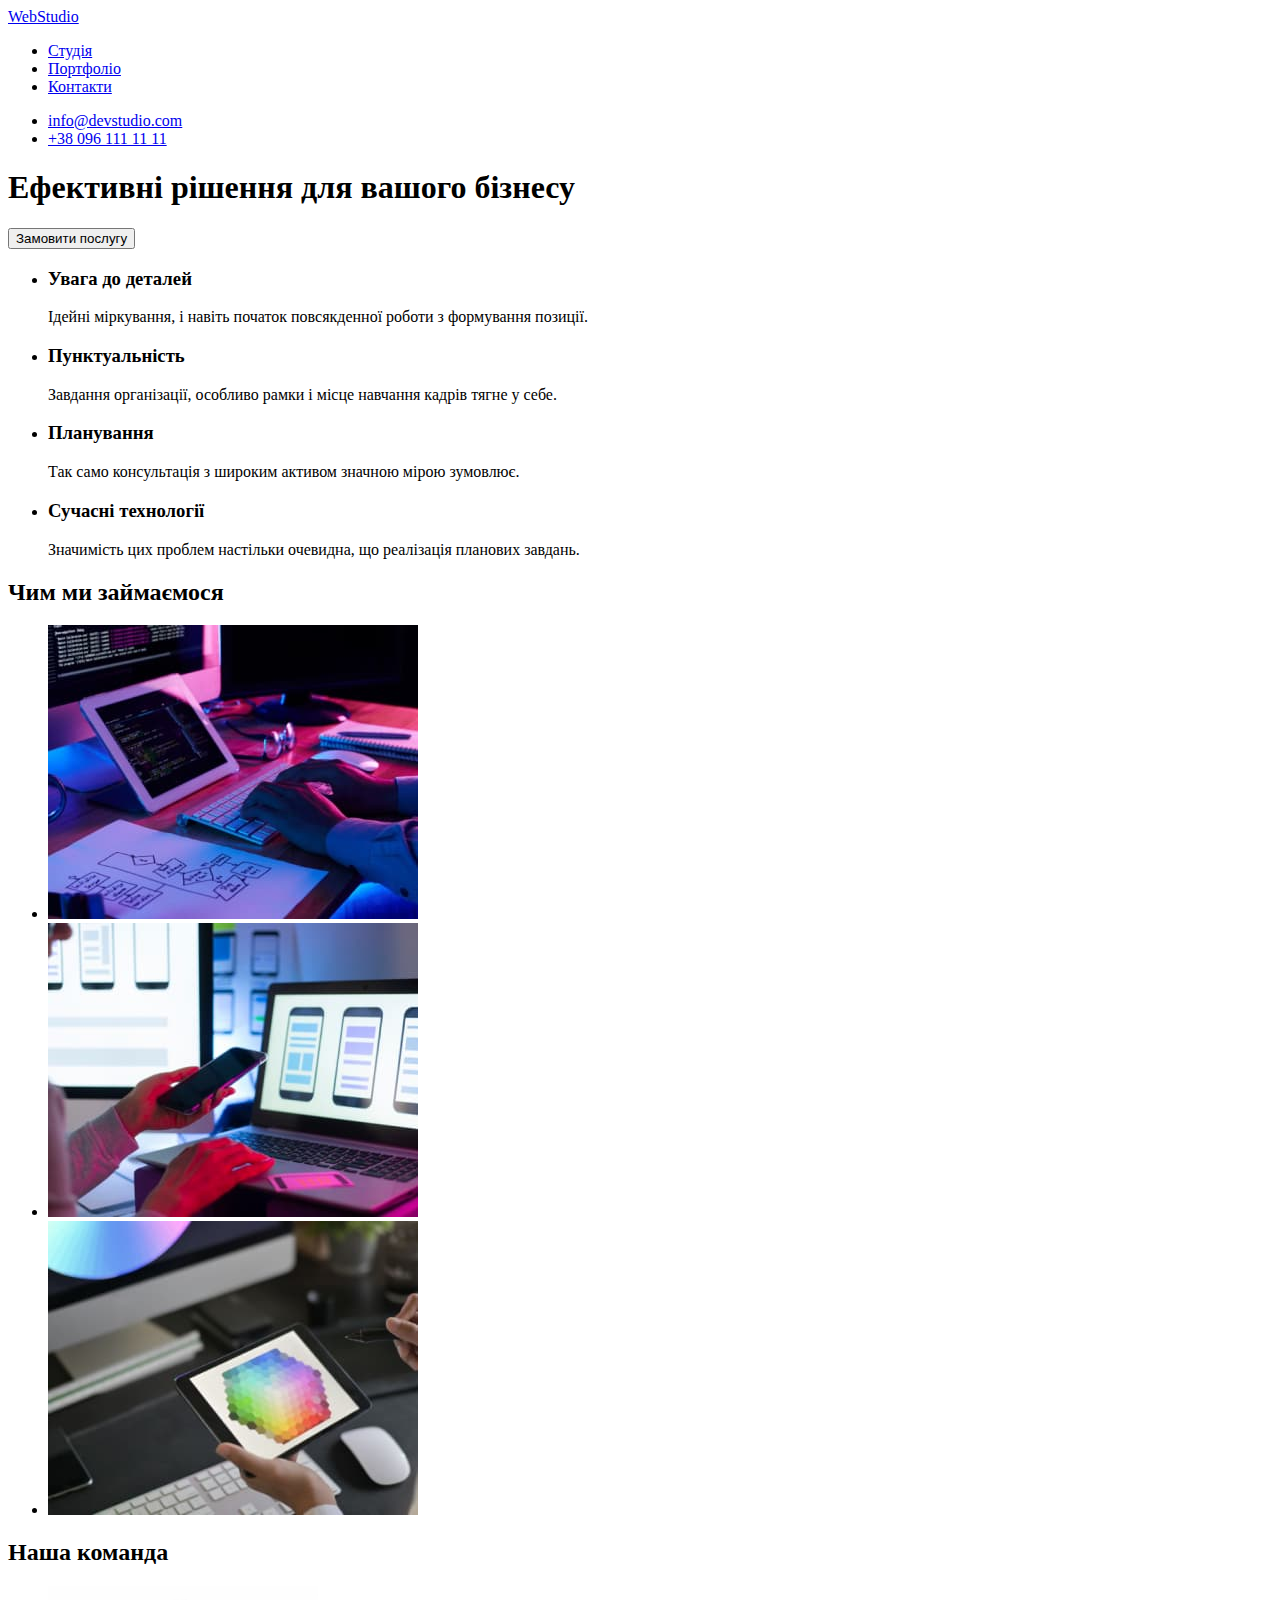
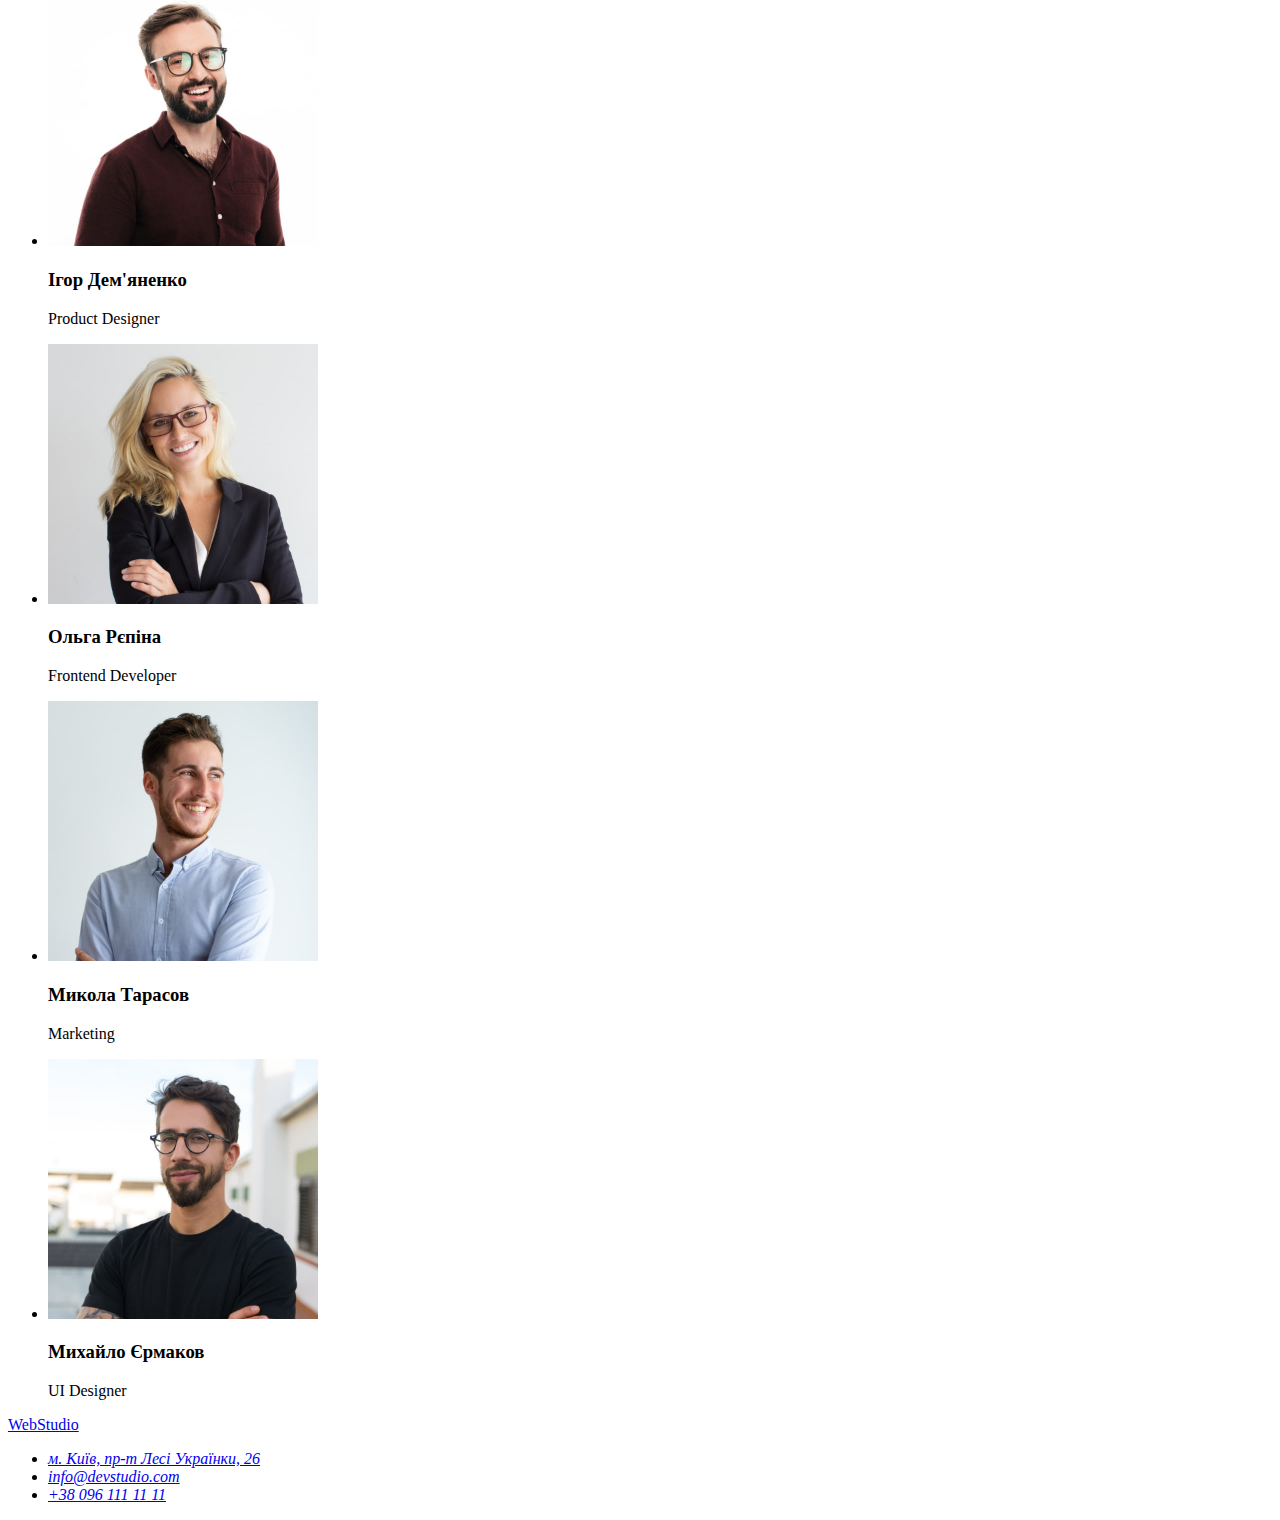
==== index.html @ 42c0fc40 "додано файли з першої домашки" ====
<!DOCTYPE html>
<html lang="uk">

<head>
    <meta charset="UTF-8">
    <meta http-equiv="X-UA-Compatible" content="IE=edge">
    <meta name="viewport" content="width=device-width, initial-scale=1.0">
    <title>ВебСтудія</title>
</head>

<body>
    <header>
        <nav>
            <a href="./index.html" lang="en">WebStudio</a>
            <ul>
                <li><a href="./index.html">Студія</a></li>
                <li><a href="#">Портфоліо</a></li>
                <li><a href="#">Контакти</a></li>
            </ul>
        </nav>
        <ul>
            <li>
                <a href="mailto:info@devstudio.com">info@devstudio.com</a>
            </li>
            <li>
                <a href="tel:+380961111111">+38 096 111 11 11</a>
            </li>
        </ul>
    </header>
    <main>
        <section>
            <h1>Ефективні рішення для вашого бізнесу</h1>
            <button type="button">Замовити послугу</button>
        </section>
        <section>
            <h2 hidden>Переваги</h2>
            <ul>
                <li>
                    <h3>Увага до деталей</h3>
                    <p>Ідейні міркування, і навіть початок повсякденної роботи з формування позиції.</p>
                </li>
                <li>
                    <h3>Пунктуальність</h3>
                    <p>Завдання організації, особливо рамки і місце навчання кадрів тягне у себе.</p>
                </li>
                <li>
                    <h3>Планування</h3>
                    <p>Так само консультація з широким активом значною мірою зумовлює.</p>
                </li>
                <li>
                    <h3>Сучасні технології</h3>
                    <p>Значимість цих проблем настільки очевидна, що реалізація планових завдань.</p>
                </li>
            </ul>
        </section>
        <section>
            <h2>Чим ми займаємося</h2>
            <ul>
                <li>
                    <img src="./images/pc.jpg" alt="фахівець друкує на компютері" width="370" height="294" />
                </li>
                <li>
                    <img src="./images/phone.jpg" alt="фахівець тримає телефон" width="370" height="294" />
                </li>
                <li>
                    <img src="./images/tablet.jpg" alt="фахівець тримає планшет" width="370" height="294" />
                </li>
            </ul>
        </section>
        <section>
            <h2>Наша команда</h2>
            <ul>
                <li>
                    <img src="./images/demianenko.jpg" alt="дизайнер продукту" width="270" height="260" />
                    <h3>Ігор Дем'яненко</h3>
                    <p lang="en">Product Designer</p>
                </li>
                <li>
                    <img src="./images/repina.jpg" alt="фронтенд розробник" width="270" height="260" />
                    <h3>Ольга Рєпіна</h3>
                    <p lang="en">Frontend Developer</p>
                </li>
                <li>
                    <img src="./images/tarasov.jpg" alt="фахівець з маркетингу" width="270" height="260" />
                    <h3>Микола Тарасов</h3>
                    <p lang="en">Marketing</p>
                </li>
                <li>
                    <img src="./images/ermakov.jpg" alt="дизайнер інтерфейсу" width="270" height="260" />
                    <h3>Михайло Єрмаков</h3>
                    <p lang="en">UI Designer</p>
                </li>
            </ul>
        </section>
    </main>
    <footer>
        <a href="./index.html" lang="en">WebStudio</a>
        <address>
            <ul>
                <li>
                    <a href="https://goo.gl/maps/4MRHVRygJ4gSizLD6" target="_blank"
                        rel="noopener noreferrer nofollow">м. Київ, пр-т Лесі
                        Українки, 26</a>
                </li>
                <li>
                    <a href="mailto:info@devstudio.com">info@devstudio.com</a>
                </li>
                <li>
                    <a href="tel:+380961111111">+38 096 111 11 11</a>
                </li>
            </ul>
        </address>
    </footer>
</body>

</html>
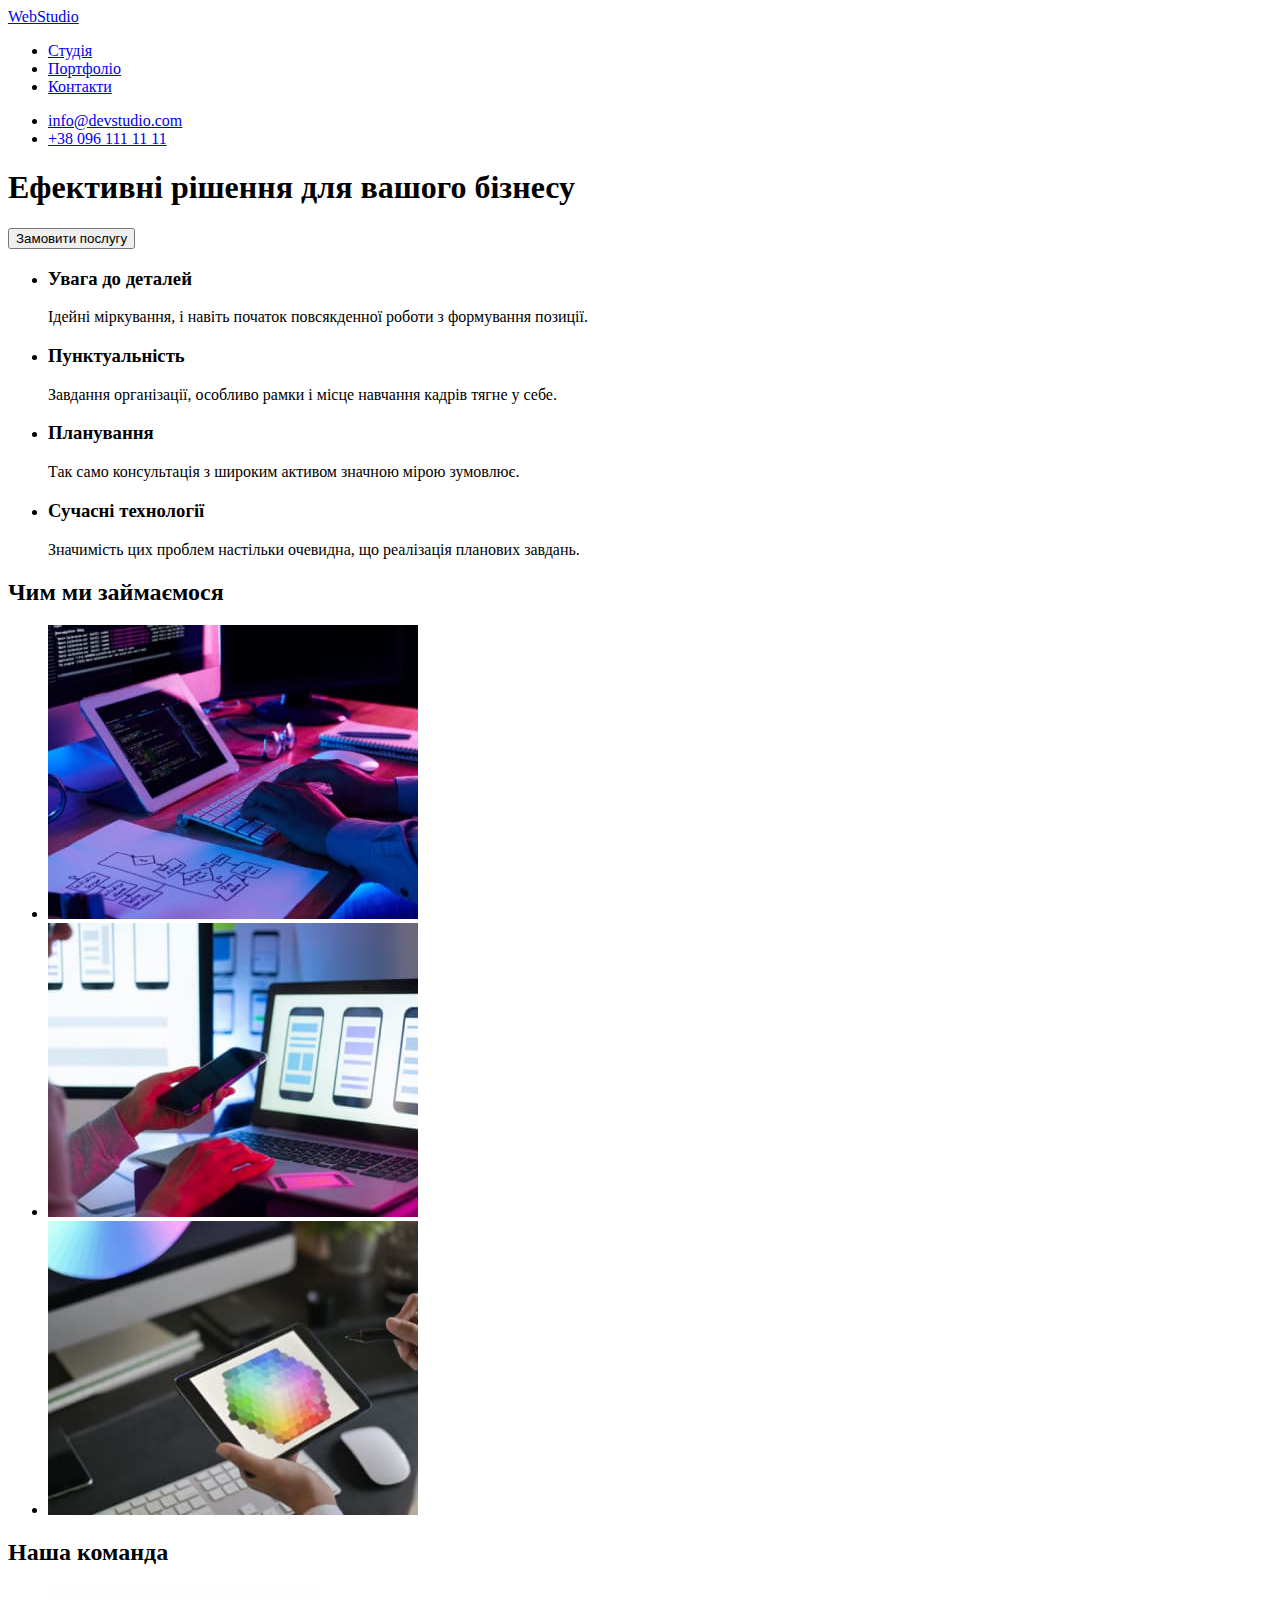
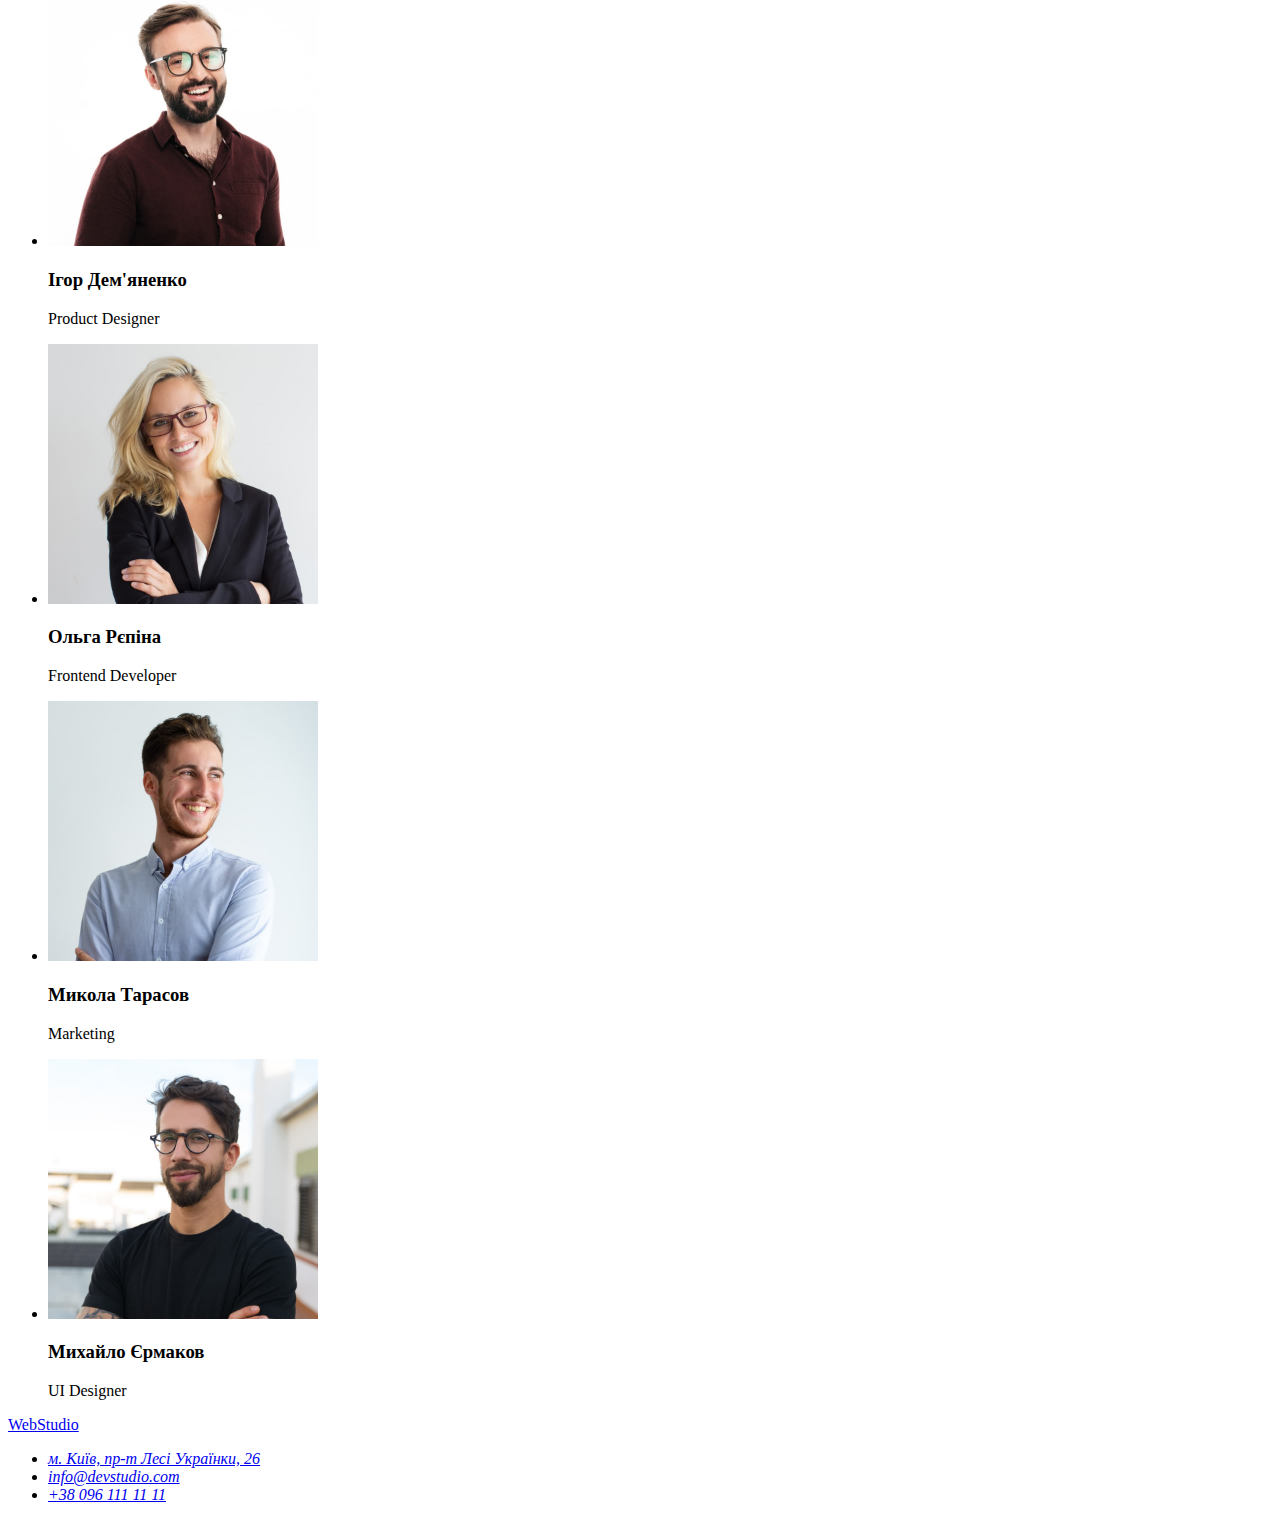
==== commit d5b500c1: "додано класи" ====
--- a/index.html
+++ b/index.html
@@ -6,107 +6,112 @@
     <meta http-equiv="X-UA-Compatible" content="IE=edge">
     <meta name="viewport" content="width=device-width, initial-scale=1.0">
     <title>ВебСтудія</title>
+    <link rel="preconnect" href="https://fonts.googleapis.com">
+    <link rel="preconnect" href="https://fonts.gstatic.com" crossorigin>
+    <link href="https://fonts.googleapis.com/css2?family=Raleway:wght@700&family=Roboto:wght@400;500;700;900&display=swap"
+        rel="stylesheet">
+    <link rel="stylesheet" href="./css/styles.css">
 </head>
 
 <body>
-    <header>
+    <header class="header">
         <nav>
-            <a href="./index.html" lang="en">WebStudio</a>
-            <ul>
-                <li><a href="./index.html">Студія</a></li>
-                <li><a href="#">Портфоліо</a></li>
-                <li><a href="#">Контакти</a></li>
+            <a class="logo" href="./index.html" lang="en"><span>Web</span>Studio</a>
+            <ul class="header-nav">
+                <li><a class="header-link" href="./index.html">Студія</a></li>
+                <li><a class="header-link" href="./portfolio.html">Портфоліо</a></li>
+                <li><a class="header-link" href="#">Контакти</a></li>
             </ul>
         </nav>
-        <ul>
+        <ul class="header-list">
             <li>
-                <a href="mailto:info@devstudio.com">info@devstudio.com</a>
+                <a class="header-link" href="mailto:info@devstudio.com">info@devstudio.com</a>
             </li>
             <li>
-                <a href="tel:+380961111111">+38 096 111 11 11</a>
+                <a class="header-link" href="tel:+380961111111">+38 096 111 11 11</a>
             </li>
         </ul>
     </header>
     <main>
-        <section>
-            <h1>Ефективні рішення для вашого бізнесу</h1>
-            <button type="button">Замовити послугу</button>
+        <section class="hero">
+            <h1 class="hero-title">Ефективні рішення для вашого бізнесу</h1>
+            <button type="button" class="hero-btn">Замовити послугу</button>
         </section>
-        <section>
+        <section class="benefits">
             <h2 hidden>Переваги</h2>
-            <ul>
-                <li>
-                    <h3>Увага до деталей</h3>
-                    <p>Ідейні міркування, і навіть початок повсякденної роботи з формування позиції.</p>
+            <ul class="benefits-list">
+                <li class="benefits-item">
+                    <h3 class="title">Увага до деталей</h3>
+                    <p class="text">Ідейні міркування, і навіть початок повсякденної роботи з формування позиції.</p>
                 </li>
-                <li>
-                    <h3>Пунктуальність</h3>
-                    <p>Завдання організації, особливо рамки і місце навчання кадрів тягне у себе.</p>
+                <li class="benefits-item">
+                    <h3 class="title">Пунктуальність</h3>
+                    <p class="text">Завдання організації, особливо рамки і місце навчання кадрів тягне у себе.</p>
                 </li>
-                <li>
-                    <h3>Планування</h3>
-                    <p>Так само консультація з широким активом значною мірою зумовлює.</p>
+                <li class="benefits-item">
+                    <h3 class="title">Планування</h3>
+                    <p class="text">Так само консультація з широким активом значною мірою зумовлює.</p>
                 </li>
-                <li>
-                    <h3>Сучасні технології</h3>
-                    <p>Значимість цих проблем настільки очевидна, що реалізація планових завдань.</p>
+                <li class="benefits-item">
+                    <h3 class="title">Сучасні технології</h3>
+                    <p class="text">Значимість цих проблем настільки очевидна, що реалізація планових завдань.</p>
                 </li>
             </ul>
         </section>
-        <section>
-            <h2>Чим ми займаємося</h2>
-            <ul>
-                <li>
+        <section class="work">
+            <h2 class="work-title">Чим ми займаємося</h2>
+            <ul class="work-list">
+                <li class="work-item">
                     <img src="./images/pc.jpg" alt="фахівець друкує на компютері" width="370" height="294" />
                 </li>
-                <li>
+                <li class="work-item">
                     <img src="./images/phone.jpg" alt="фахівець тримає телефон" width="370" height="294" />
                 </li>
-                <li>
+                <li class="work-item">
                     <img src="./images/tablet.jpg" alt="фахівець тримає планшет" width="370" height="294" />
                 </li>
             </ul>
         </section>
-        <section>
-            <h2>Наша команда</h2>
-            <ul>
-                <li>
+        <section class="team">
+            <h2 class="team-title">Наша команда</h2>
+            <ul class="team-list">
+                <li class="team-item">
                     <img src="./images/demianenko.jpg" alt="дизайнер продукту" width="270" height="260" />
-                    <h3>Ігор Дем'яненко</h3>
-                    <p lang="en">Product Designer</p>
+                    <h3 class="team-subtitle">Ігор Дем'яненко</h3>
+                    <p class="text" lang="en">Product Designer</p>
                 </li>
-                <li>
+                <li class="team-item">
                     <img src="./images/repina.jpg" alt="фронтенд розробник" width="270" height="260" />
-                    <h3>Ольга Рєпіна</h3>
-                    <p lang="en">Frontend Developer</p>
+                    <h3 class="team-subtitle">Ольга Рєпіна</h3>
+                    <p class="text" lang="en">Frontend Developer</p>
                 </li>
-                <li>
+                <li class="team-item">
                     <img src="./images/tarasov.jpg" alt="фахівець з маркетингу" width="270" height="260" />
-                    <h3>Микола Тарасов</h3>
-                    <p lang="en">Marketing</p>
+                    <h3 class="team-subtitle">Микола Тарасов</h3>
+                    <p class="text" lang="en">Marketing</p>
                 </li>
-                <li>
+                <li class="team-item">
                     <img src="./images/ermakov.jpg" alt="дизайнер інтерфейсу" width="270" height="260" />
-                    <h3>Михайло Єрмаков</h3>
-                    <p lang="en">UI Designer</p>
+                    <h3 class="team-subtitle">Михайло Єрмаков</h3>
+                    <p class="text" lang="en">UI Designer</p>
                 </li>
             </ul>
         </section>
     </main>
-    <footer>
-        <a href="./index.html" lang="en">WebStudio</a>
-        <address>
-            <ul>
-                <li>
-                    <a href="https://goo.gl/maps/4MRHVRygJ4gSizLD6" target="_blank"
+    <footer class="footer">
+        <a class="logo" href="./index.html" lang="en"><span>Web</span>Studio</a>
+        <address class="address">
+            <ul class="address-list">
+                <li class="address-item">
+                    <a class="address-link" href="https://goo.gl/maps/4MRHVRygJ4gSizLD6" target="_blank"
                         rel="noopener noreferrer nofollow">м. Київ, пр-т Лесі
                         Українки, 26</a>
                 </li>
-                <li>
-                    <a href="mailto:info@devstudio.com">info@devstudio.com</a>
+                <li class="address-item">
+                    <a class="address-link" href="mailto:info@devstudio.com">info@devstudio.com</a>
                 </li>
-                <li>
-                    <a href="tel:+380961111111">+38 096 111 11 11</a>
+                <li class="address-item">
+                    <a class="address-link" href="tel:+380961111111">+38 096 111 11 11</a>
                 </li>
             </ul>
         </address>
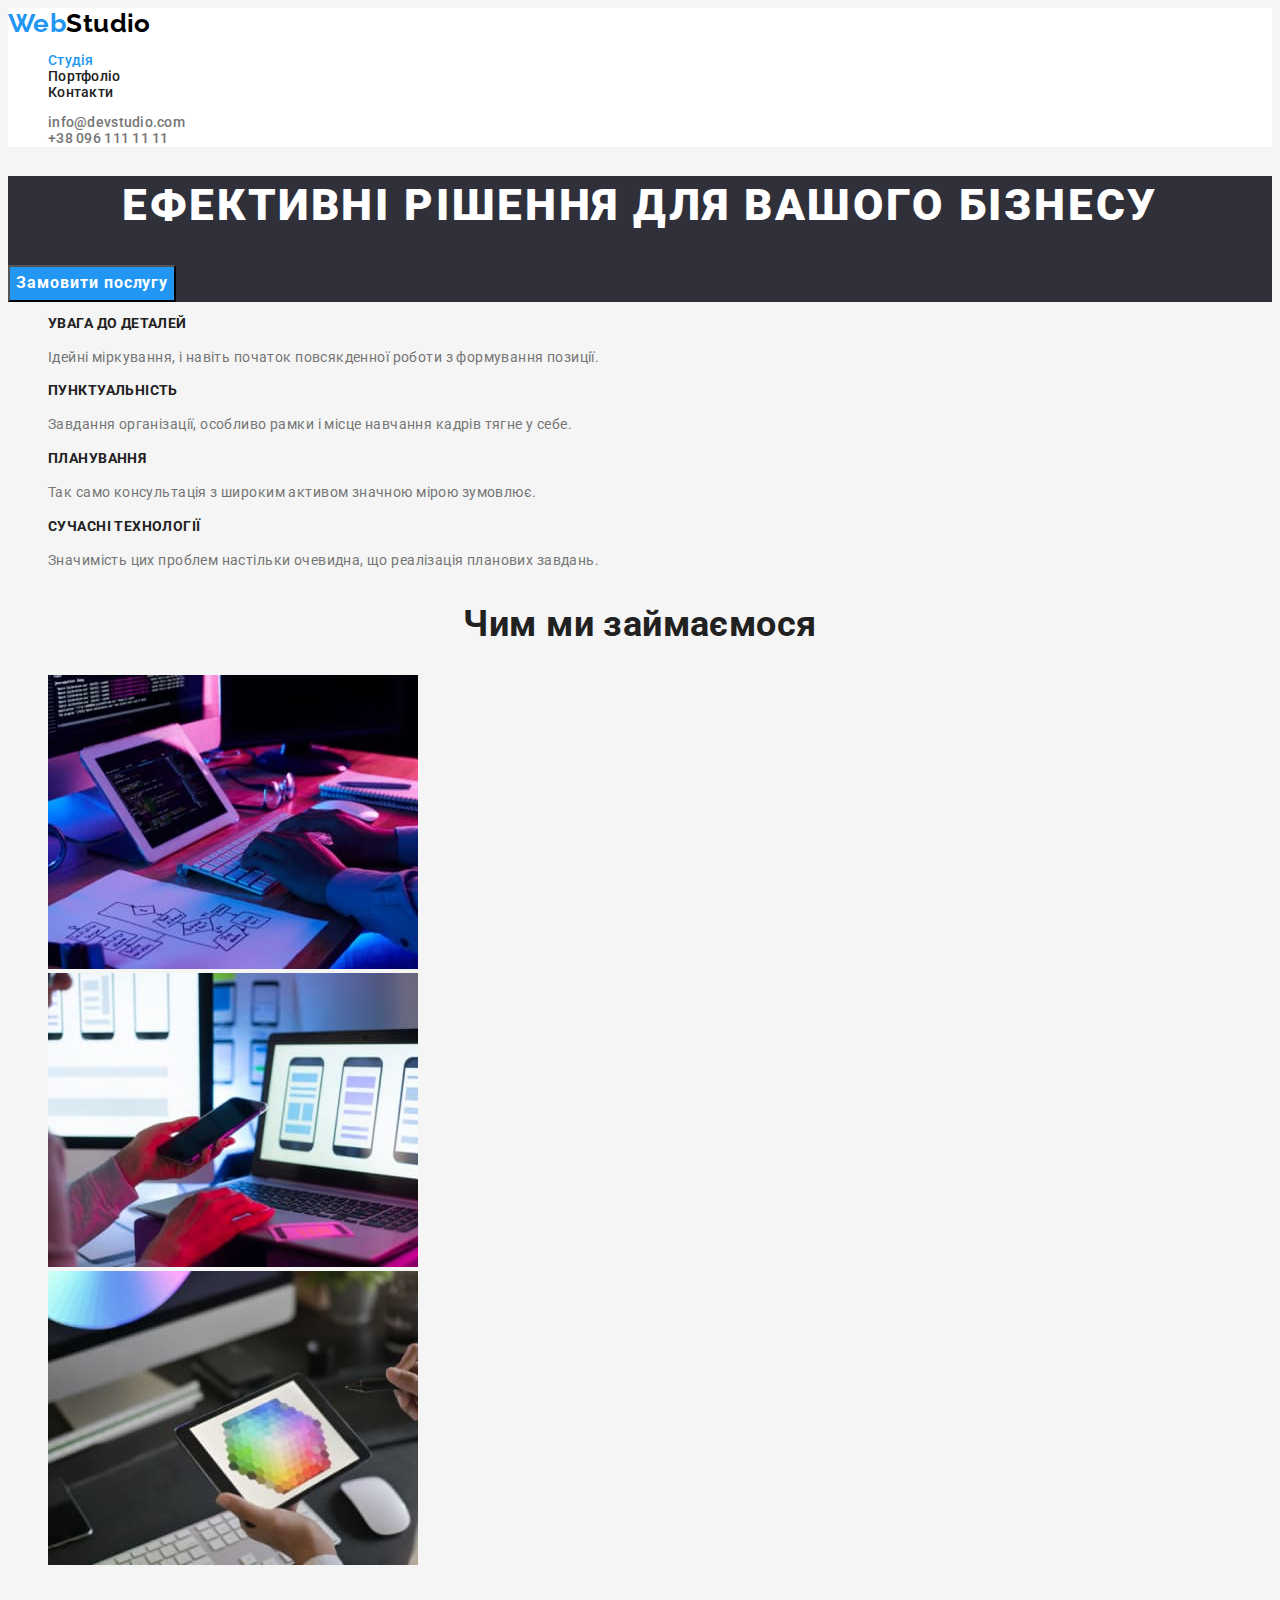
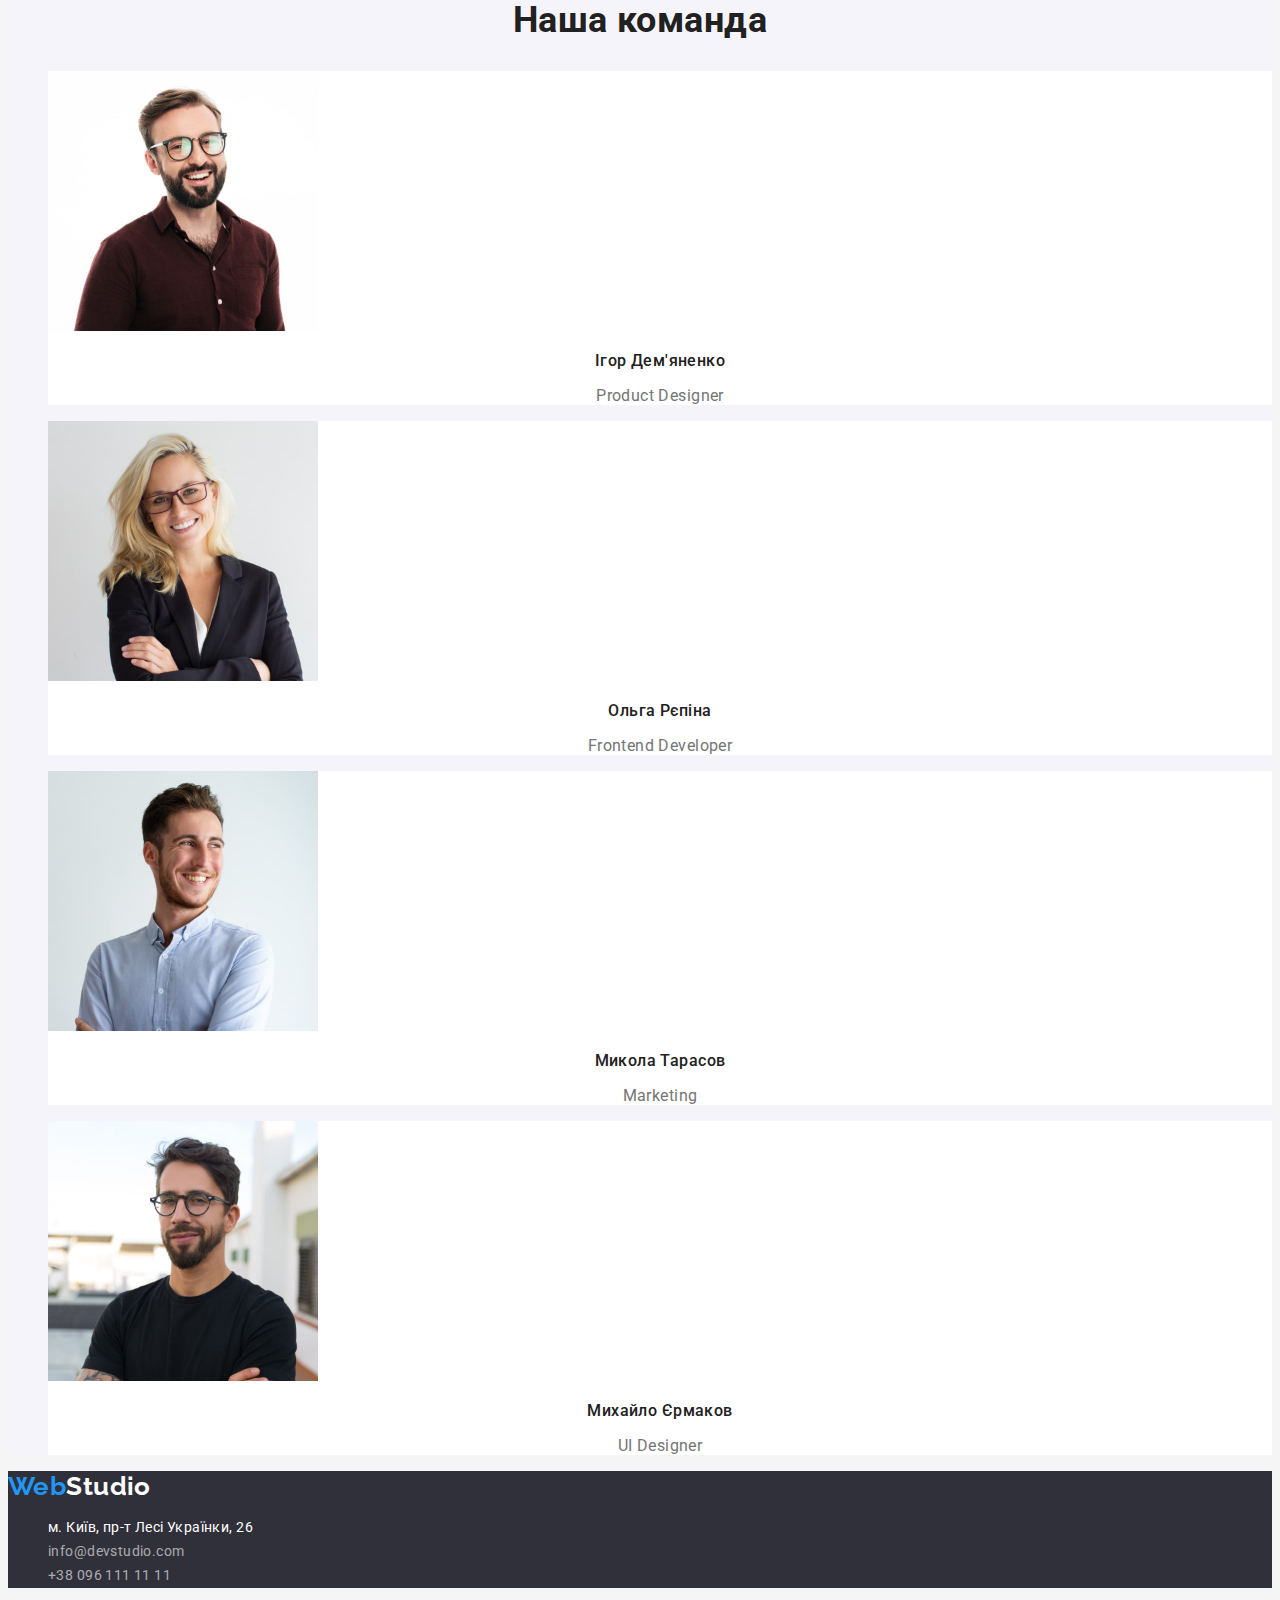
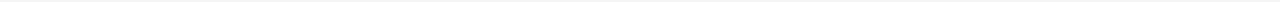
==== commit 522550c6: "scc стилі прописано" ====
--- a/index.html
+++ b/index.html
@@ -16,19 +16,19 @@
 <body>
     <header class="header">
         <nav>
-            <a class="logo" href="./index.html" lang="en"><span>Web</span>Studio</a>
-            <ul class="header-nav">
-                <li><a class="header-link" href="./index.html">Студія</a></li>
-                <li><a class="header-link" href="./portfolio.html">Портфоліо</a></li>
-                <li><a class="header-link" href="#">Контакти</a></li>
+            <a class="logo-header link" href="./index.html" lang="en"><span class="logo">Web</span>Studio</a>
+            <ul class="header-nav list">
+                <li><a class="header-link link current" href="./index.html">Студія</a></li>
+                <li><a class="header-link link" href="./portfolio.html">Портфоліо</a></li>
+                <li><a class="header-link link" href="#">Контакти</a></li>
             </ul>
         </nav>
-        <ul class="header-list">
+        <ul class="header-list list">
             <li>
-                <a class="header-link" href="mailto:info@devstudio.com">info@devstudio.com</a>
+                <a class="contact-link link" href="mailto:info@devstudio.com">info@devstudio.com</a>
             </li>
             <li>
-                <a class="header-link" href="tel:+380961111111">+38 096 111 11 11</a>
+                <a class="contact-link link" href="tel:+380961111111">+38 096 111 11 11</a>
             </li>
         </ul>
     </header>
@@ -39,7 +39,7 @@
         </section>
         <section class="benefits">
             <h2 hidden>Переваги</h2>
-            <ul class="benefits-list">
+            <ul class="benefits-list list">
                 <li class="benefits-item">
                     <h3 class="title">Увага до деталей</h3>
                     <p class="text">Ідейні міркування, і навіть початок повсякденної роботи з формування позиції.</p>
@@ -60,7 +60,7 @@
         </section>
         <section class="work">
             <h2 class="work-title">Чим ми займаємося</h2>
-            <ul class="work-list">
+            <ul class="work-list list">
                 <li class="work-item">
                     <img src="./images/pc.jpg" alt="фахівець друкує на компютері" width="370" height="294" />
                 </li>
@@ -74,7 +74,7 @@
         </section>
         <section class="team">
             <h2 class="team-title">Наша команда</h2>
-            <ul class="team-list">
+            <ul class="team-list list">
                 <li class="team-item">
                     <img src="./images/demianenko.jpg" alt="дизайнер продукту" width="270" height="260" />
                     <h3 class="team-subtitle">Ігор Дем'яненко</h3>
@@ -99,19 +99,19 @@
         </section>
     </main>
     <footer class="footer">
-        <a class="logo" href="./index.html" lang="en"><span>Web</span>Studio</a>
+        <a class="logo-footer link" href="./index.html" lang="en"><span class="logo">Web</span>Studio</a>
         <address class="address">
-            <ul class="address-list">
+            <ul class="address-list list">
                 <li class="address-item">
-                    <a class="address-link" href="https://goo.gl/maps/4MRHVRygJ4gSizLD6" target="_blank"
+                    <a class="maps-link link" href="https://goo.gl/maps/4MRHVRygJ4gSizLD6" target="_blank"
                         rel="noopener noreferrer nofollow">м. Київ, пр-т Лесі
                         Українки, 26</a>
                 </li>
                 <li class="address-item">
-                    <a class="address-link" href="mailto:info@devstudio.com">info@devstudio.com</a>
+                    <a class="address-link link" href="mailto:info@devstudio.com">info@devstudio.com</a>
                 </li>
                 <li class="address-item">
-                    <a class="address-link" href="tel:+380961111111">+38 096 111 11 11</a>
+                    <a class="address-link link" href="tel:+380961111111">+38 096 111 11 11</a>
                 </li>
             </ul>
         </address>
--- a/css/styles.css
+++ b/css/styles.css
@@ -0,0 +1,240 @@
+:root{
+    --primary-fon-color: #F5F5F5;
+    --secondary-fon-color: #F5F4FA;
+    --accent-fon-color: #2F303A;
+    --primary-text-color: #212121;
+    --secondary-color: #FFFFFF;
+    --contrast-color: #2196F3;
+    --activ-color: #188CE8;
+    --text-color: #757575;
+    --text-logo-color: #000000;
+    --address-color: rgba(255,255,255,0.6);
+}
+
+body{
+    font-family: 'Roboto', sans-serif;
+    font-style: normal;
+    font-weight: 400;
+    font-size: 14px;
+    line-height: 1.14;      
+    letter-spacing: 0.03em;
+
+    background-color: var(--primary-fon-color);
+    color: var(--primary-text-color);
+}
+
+.list{
+    list-style: none;
+}
+
+.link{
+    text-decoration: none;
+}
+
+button{
+    cursor: pointer;
+}
+
+/*                                                       Хедер  */
+
+.header{
+    background-color: var(--secondary-color);
+}
+
+.logo-header{
+    font-family: 'Raleway';
+    font-weight: 700;
+    font-size: 26px;
+    line-height: 1.19; 
+    color: var(--text-logo-color);      
+}
+
+.logo{
+    color: var(--contrast-color);
+}
+
+.header-link{
+    font-weight: 500;
+    letter-spacing: 0.02em;
+    color: inherit;
+}
+
+.header-link:hover,
+.header-link:focus{
+    color: var(--contrast-color);
+}
+
+.current{
+    color: var(--contrast-color); 
+}
+
+.contact-link{
+    font-weight: 500;
+    letter-spacing: 0.02em;
+    color: var(--text-color);
+}
+
+.contact-link:hover,
+.contact-link:focus{
+    color: var(--contrast-color);
+}
+    
+/*                                                  секція "Герой"  */
+
+.hero{
+    background-color: var(--accent-fon-color);
+}
+
+h1{
+    font-weight: 900;
+    font-size: 44px;
+    line-height: 1.36;
+    text-align: center;
+    letter-spacing: 0.06em;
+    text-transform: uppercase;
+    color: var(--secondary-color);
+}
+
+.hero-btn{
+    font-family: 'Roboto';
+    font-style: normal;
+    font-weight: 700;
+    font-size: 16px;
+    line-height: 1.88;
+    display: flex;
+    align-items: center;
+    text-align: center;
+    letter-spacing: 0.06em;
+    color: var(--secondary-color);
+    background-color: var(--contrast-color);
+}
+
+.hero-btn:hover,
+.hero-btn:focus{
+    background-color: var(--activ-color);
+}
+
+/*                                            секція "Переваги"  */
+
+.benefits .title{
+    font-size: 14px;
+    text-transform: uppercase;
+}
+
+.benefits .text{
+    line-height: 1.71;
+    color: var(--text-color);
+}
+
+/*                                            секція "Чим ми займаємося"  */
+
+.work-title{
+    font-size: 36px;
+    line-height: 1.17;
+    text-align: center;
+}
+
+/*                                            секція "Наша команда"   */
+
+.team{
+    background-color: var(--secondary-fon-color);
+}
+
+.team-item {
+    background-color: var(--secondary-color);
+}
+
+.team-title{
+    font-size: 36px;
+    line-height: 1.17;
+    text-align: center;
+}
+
+.team-subtitle{
+    font-weight: 500;
+    font-size: 16px;
+    line-height: 1.19;
+    text-align: center;
+}
+
+.team-item .text{
+    font-size: 16px;
+    line-height: 1.19;
+    text-align: center;
+    color: var(--text-color);
+}
+
+/*                                            Футер  */
+
+.footer{
+    background-color: var(--accent-fon-color);
+}
+
+.logo-footer{
+    font-family: 'Raleway';
+    font-weight: 700;
+    font-size: 26px;
+    line-height: 1.19;
+    color: var(--secondary-color);
+}
+
+.address{
+    font-style: normal;
+}
+
+.maps-link{
+    line-height: 1.71;
+    color: var(--secondary-color);
+}
+
+.maps-link:hover,
+.maps-link:focus{
+    color: var(--contrast-color);
+}
+
+.address-link{
+    line-height: 1.71;
+    color: var(--address-color);
+}
+
+.address-link:hover,
+.address-link:focus {
+    color: var(--contrast-color);
+}
+
+/*                                       секція "Портфоліо"  */
+
+
+.filtr-btn {
+    font-family: 'Roboto';
+    font-style: normal;
+    font-weight: 500;
+    font-size: 16px;
+    line-height: 1.63;
+    text-align: center;
+    letter-spacing: 0.03em;
+    color: var(--primary-text-color);
+    background-color: var(--secondary-fon-color);
+}
+
+.filtr-btn:hover,
+.filtr-btn:focus {
+    background-color: var(--contrast-color);
+}
+
+.portfolio-item{
+    background-color: var(--secondary-color);
+}
+
+.portfolio-item .title{
+    font-size: 18px;
+    line-height: 2;
+    letter-spacing: 0.06em;
+    color: var(--primary-text-color);
+}
+
+.portfolio-item .text{
+    font-size: 16px;
+    line-height: 1.88;
+    color:var(--text-color);
+}
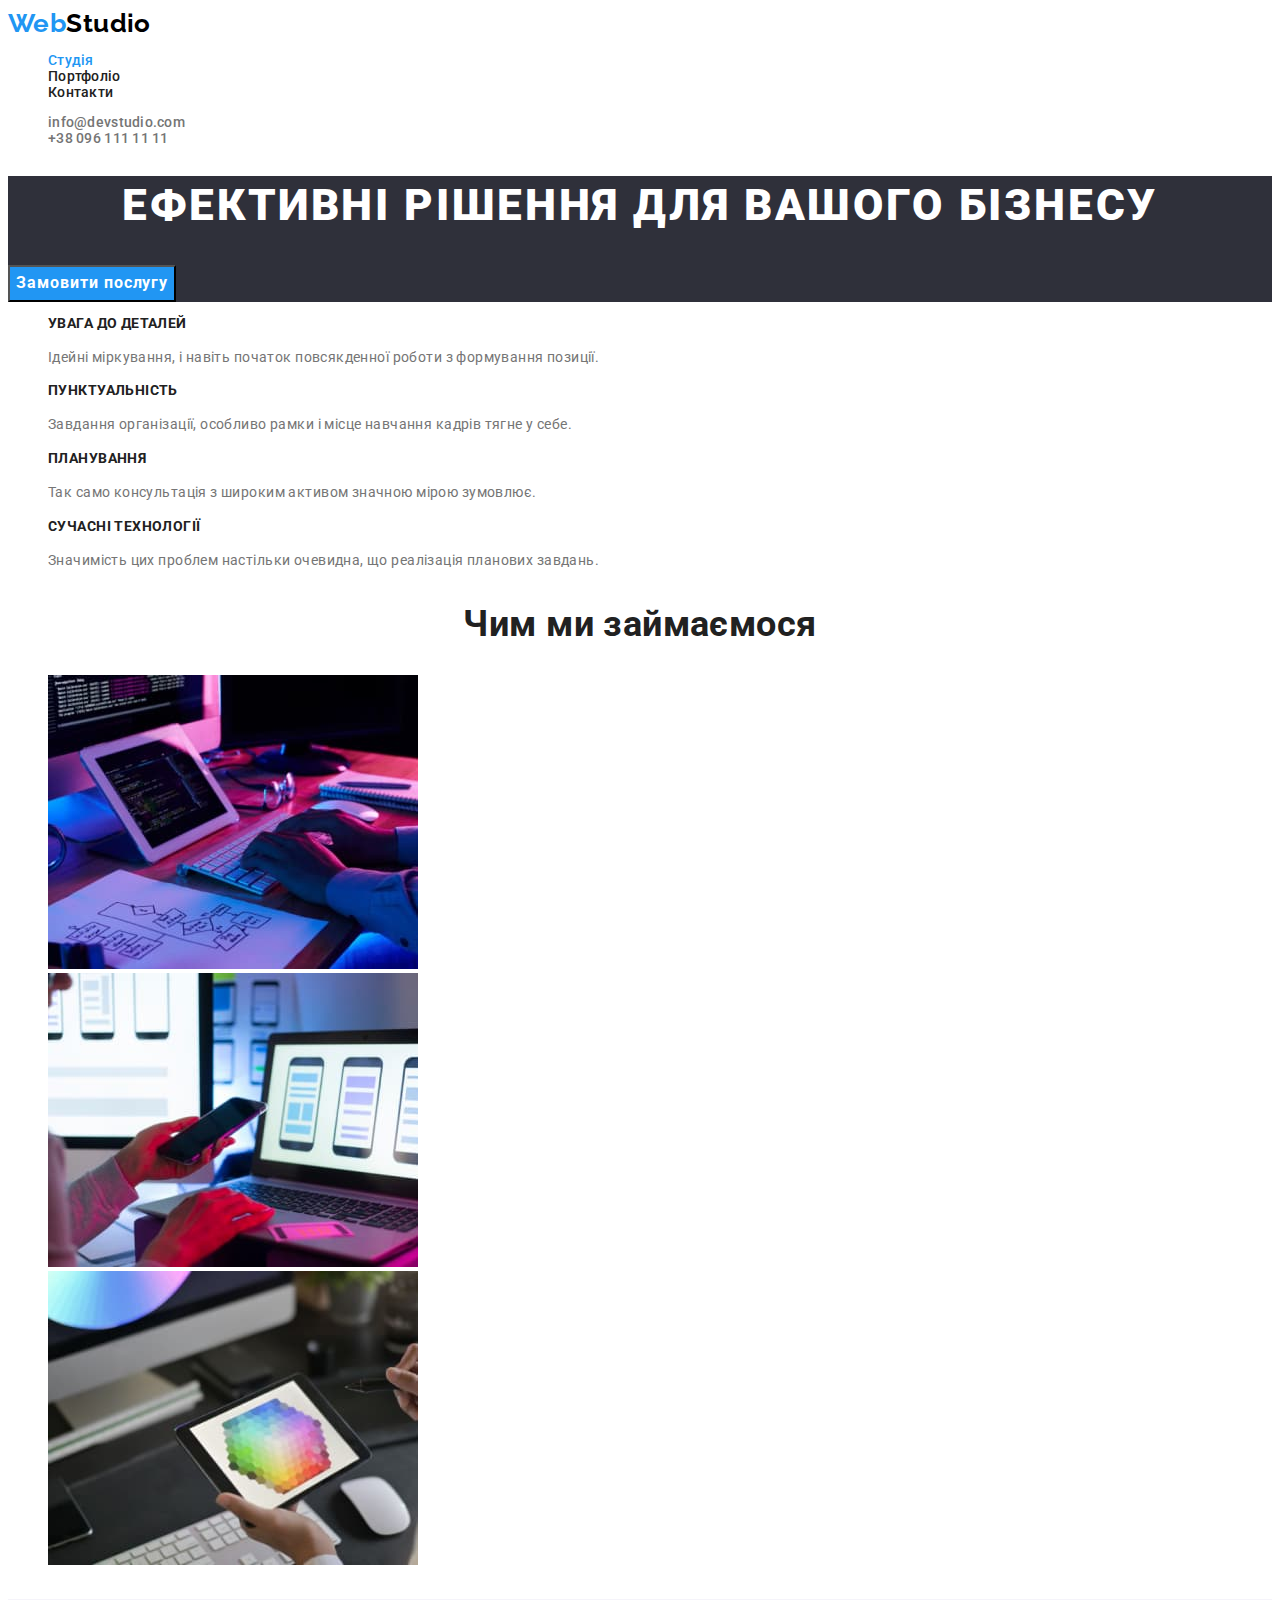
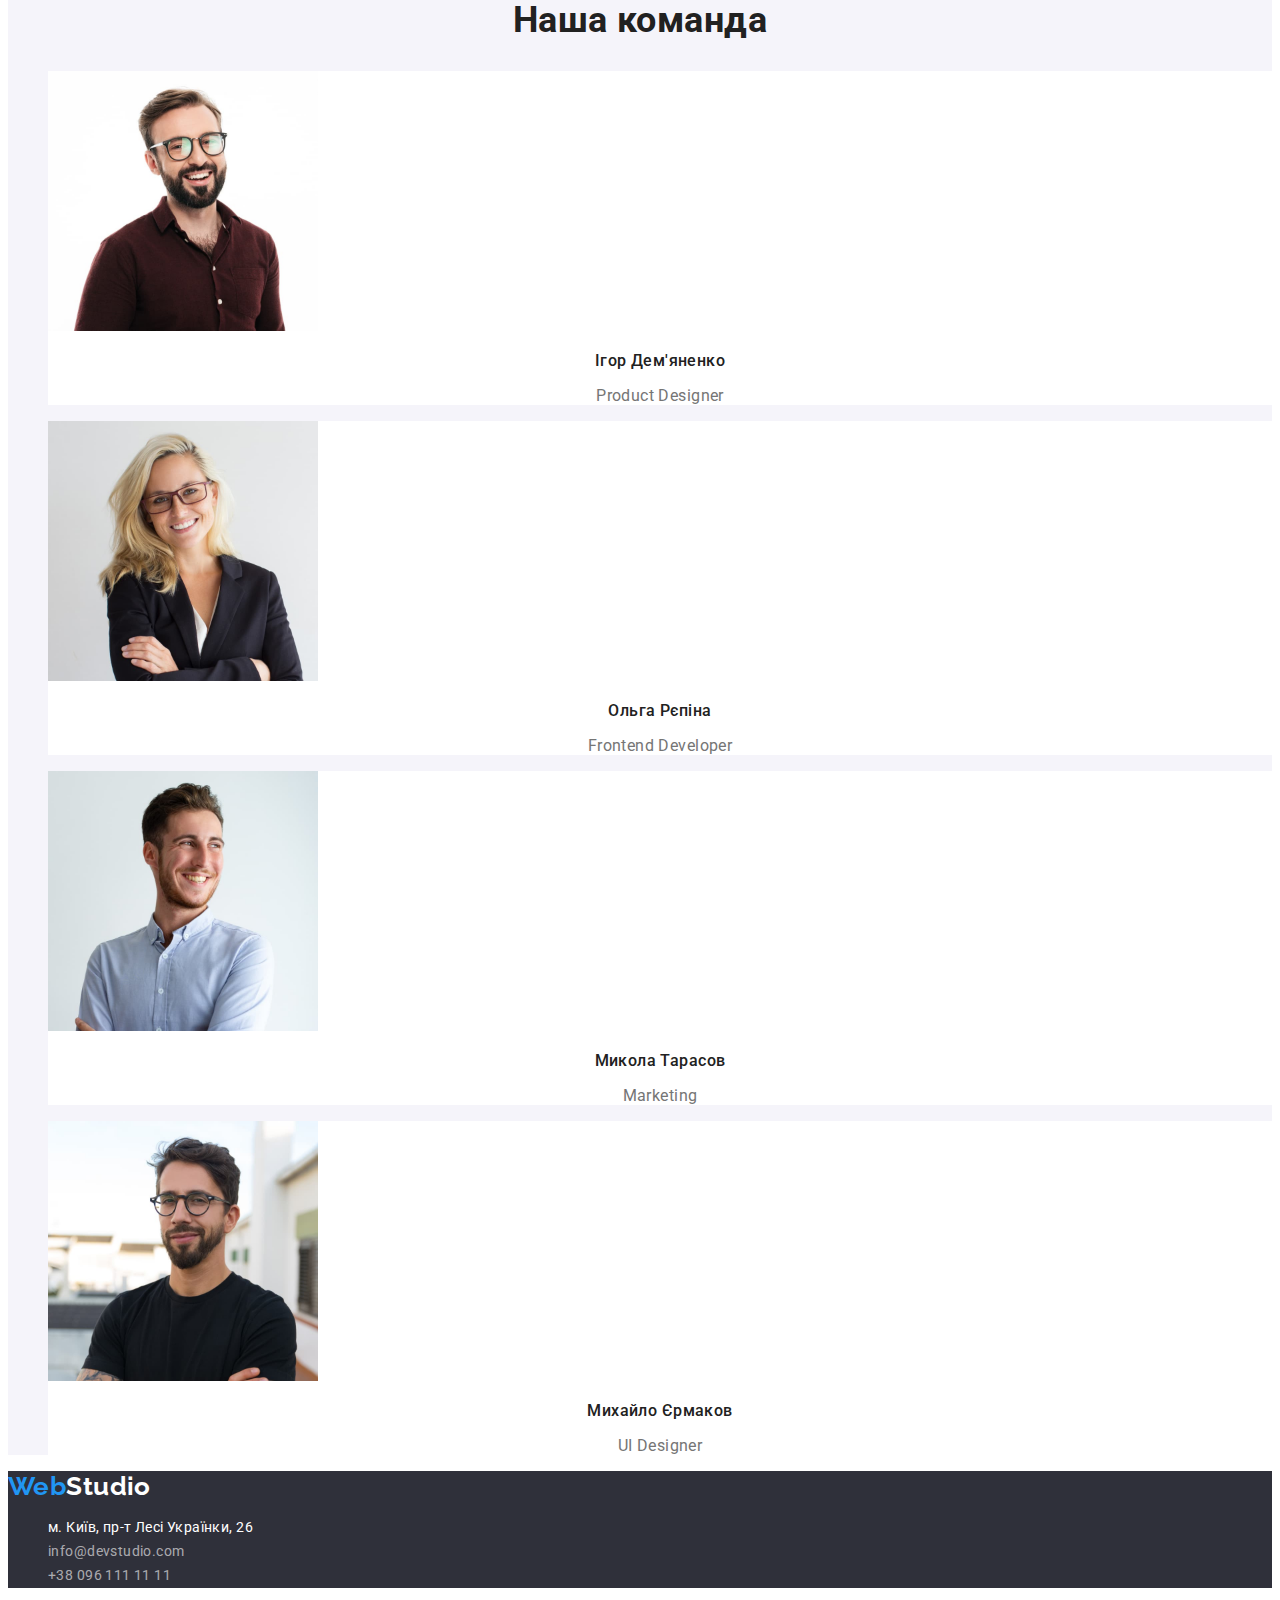
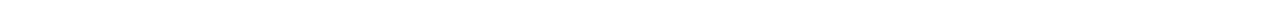
==== commit a8b1627b: "1" ====
--- a/index.html
+++ b/index.html
@@ -38,7 +38,7 @@
             <button type="button" class="hero-btn">Замовити послугу</button>
         </section>
         <section class="benefits">
-            <h2 hidden>Переваги</h2>
+            <h2 class="visually-hidden">Переваги</h2>
             <ul class="benefits-list list">
                 <li class="benefits-item">
                     <h3 class="title">Увага до деталей</h3>
@@ -118,4 +118,5 @@
     </footer>
 </body>
 
-</html>+</html>
+
--- a/css/styles.css
+++ b/css/styles.css
@@ -1,5 +1,4 @@
 :root{
-    --primary-fon-color: #F5F5F5;
     --secondary-fon-color: #F5F4FA;
     --accent-fon-color: #2F303A;
     --primary-text-color: #212121;
@@ -18,8 +17,6 @@
     font-size: 14px;
     line-height: 1.14;      
     letter-spacing: 0.03em;
-
-    background-color: var(--primary-fon-color);
     color: var(--primary-text-color);
 }
 
@@ -35,14 +32,23 @@
     cursor: pointer;
 }
 
+.visually-hidden {
+    position: absolute;
+    white-space: nowrap;
+    width: 1px;
+    height: 1px;
+    overflow: hidden;
+    border: 0;
+    padding: 0;
+    clip: rect(0 0 0 0);
+    clip-path: inset(50%);
+    margin: -1px;
+}
+
 /*                                                       Хедер  */
 
-.header{
-    background-color: var(--secondary-color);
-}
-
 .logo-header{
-    font-family: 'Raleway';
+    font-family: 'Raleway', sans-serif;
     font-weight: 700;
     font-size: 26px;
     line-height: 1.19; 
@@ -85,7 +91,7 @@
     background-color: var(--accent-fon-color);
 }
 
-h1{
+.hero-title{
     font-weight: 900;
     font-size: 44px;
     line-height: 1.36;
@@ -96,14 +102,11 @@
 }
 
 .hero-btn{
-    font-family: 'Roboto';
+    font-family: inherit;
     font-style: normal;
     font-weight: 700;
     font-size: 16px;
     line-height: 1.88;
-    display: flex;
-    align-items: center;
-    text-align: center;
     letter-spacing: 0.06em;
     color: var(--secondary-color);
     background-color: var(--contrast-color);
@@ -171,7 +174,7 @@
 }
 
 .logo-footer{
-    font-family: 'Raleway';
+    font-family: 'Raleway', sans-serif;
     font-weight: 700;
     font-size: 26px;
     line-height: 1.19;
@@ -206,7 +209,7 @@
 
 
 .filtr-btn {
-    font-family: 'Roboto';
+    font-family: 'Roboto', sans-serif;
     font-style: normal;
     font-weight: 500;
     font-size: 16px;
@@ -220,6 +223,7 @@
 .filtr-btn:hover,
 .filtr-btn:focus {
     background-color: var(--contrast-color);
+    color: var(--secondary-color);
 }
 
 .portfolio-item{
